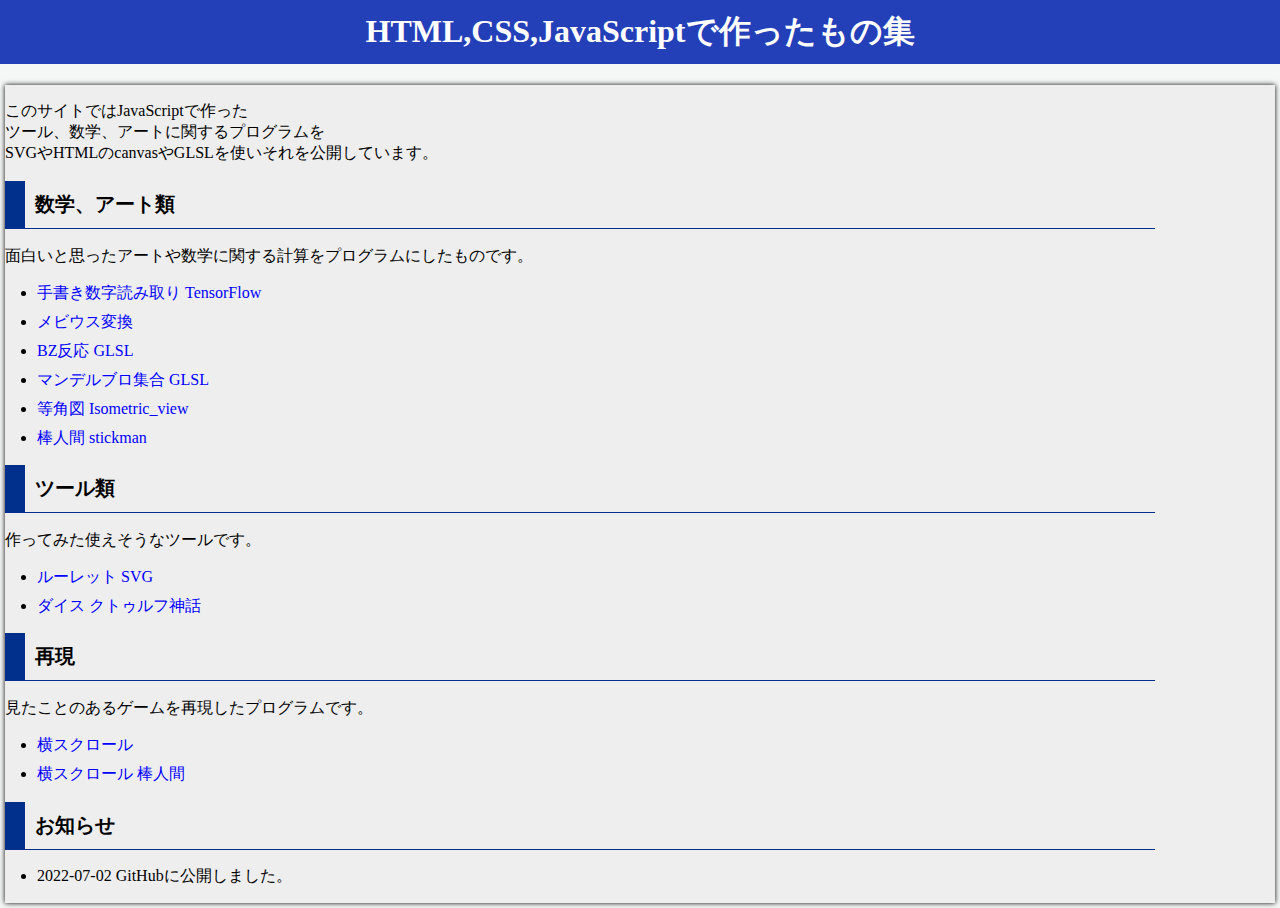
==== index.html @ 5c1e0553 "upload" ====
<!DOCTYPE html>
<html lang="ja">
<head>
<meta charset="utf-8">
<meta name="viewport" content="width=device-width, initial-scale=1">
<meta name="description" content="HTMLとJavaScriptで作ったプログラムを載せているサイト。">
<title>JavaScriptで作った趣味の作品 TOP</title>
<link type="text/css" rel="stylesheet" charset="UTF-8" href="css/main.css">
</head>
<body>
	<h1 class="bar">HTML,CSS,JavaScriptで作ったもの集</h1>
	<div class="content">
		<div class="maincontent">
			<p class="summary">このサイトではJavaScriptで作った<br>ツール、数学、アートに関するプログラムを<br>SVGやHTMLのcanvasやGLSLを使いそれを公開しています。</p>
			<h2>数学、アート類</h2>
			<p>面白いと思ったアートや数学に関する計算をプログラムにしたものです。</p>
			<ul>
				<li><a href="js/tensorflow-test/">手書き数字読み取り TensorFlow</a></li>
				<li><a href="js/Mobius/">メビウス変換</a></li>
				<li><a href="js/Belousov-Zhabotinsky-reaction/">BZ反応 GLSL</a></li>
				<li><a href="js/Mandelbrot-set/">マンデルブロ集合 GLSL</a></li>
				<li><a href="js/Isometric-view/">等角図 Isometric_view</a></li>
				<li><a href="js/stickman/">棒人間 stickman</a></li>
			</ul>
			<h2>ツール類</h2>
			<p>作ってみた使えそうなツールです。</p>
			<ul>
				<li><a href="js/roulette/">ルーレット SVG</a></li>
				<li><a href="js/dice/">ダイス クトゥルフ神話</a></li>
			</ul>
			<h2>再現</h2>
			<p>
			見たことのあるゲームを再現したプログラムです。
			</p>
			<ul>
				<li><a href="js/scroll-game/">横スクロール</a></li>
				<li><a href="js/scroll-game-stickman/">横スクロール 棒人間</a></li>
			</ul>
			<h2>お知らせ</h2>
			<ul>
				<li>2022-07-02 GitHubに公開しました。</li>
			</ul>
		</div>
		<div class="subcontent">
			
		</div>
	</div>
</body>
</html>
---- css/main.css ----
body{
	margin: 0;
	padding: 0;
	font-weight: 400;
	font-size: 100%;
	background-color: #f5f6f6;
}
h1,h2,h3,h4,h4,h5,h6{
    font-weight: 600;
    text-rendering: optimizeLegibility;
    word-wrap: break-word;
}
h1.bar{
	background-color: #2440b9;
	color: #fff;
	text-align: center;
	font-size: 2em;
	font-weight: bold;
	padding: 10px;
	margin-top: 0;
}
.content{
	display: flex;
	justify-content: space-between;
	margin: 5px;
	background-color: #eee;
	box-shadow: 0 0 5px #000;
}
.maincontent{
	flex: 1;
	min-width: 0;
}
.mainContent{
    display:flex;
    align-items: stretch;
    width: 100%;
    margin: 0;padding: 1em 2em 3em 2em;
    word-wrap: break-word;
}
.subcontent{
    width: 100px;
    padding: 0 0 0 20px;
}
.maincontent ul{
	margin-left: 0;
	margin-right: 0;
	padding: 0;
}
.maincontent li{
	margin-bottom: 0.5em;
	margin-left: 2em;
}
@media (max-width: 800px){
    .content {
        flex-direction: column;
    }
    .subcontent{
        display:block;
        width: auto;
        padding: 1em;
        border: 1px #888 solid;
    }
}
a:link {
    text-decoration: none;
    color: blue;
}
h2{
	padding: 10px;
	font-weight: bold;
	font-size: 125%;
	border-style: solid;
	border-width: 0 0 1px 20px;
	border-color: #00308b;
}
span.del{
	text-decoration-line: line-through;
	text-decoration-style:double;
	text-decoration-color: #000;
}
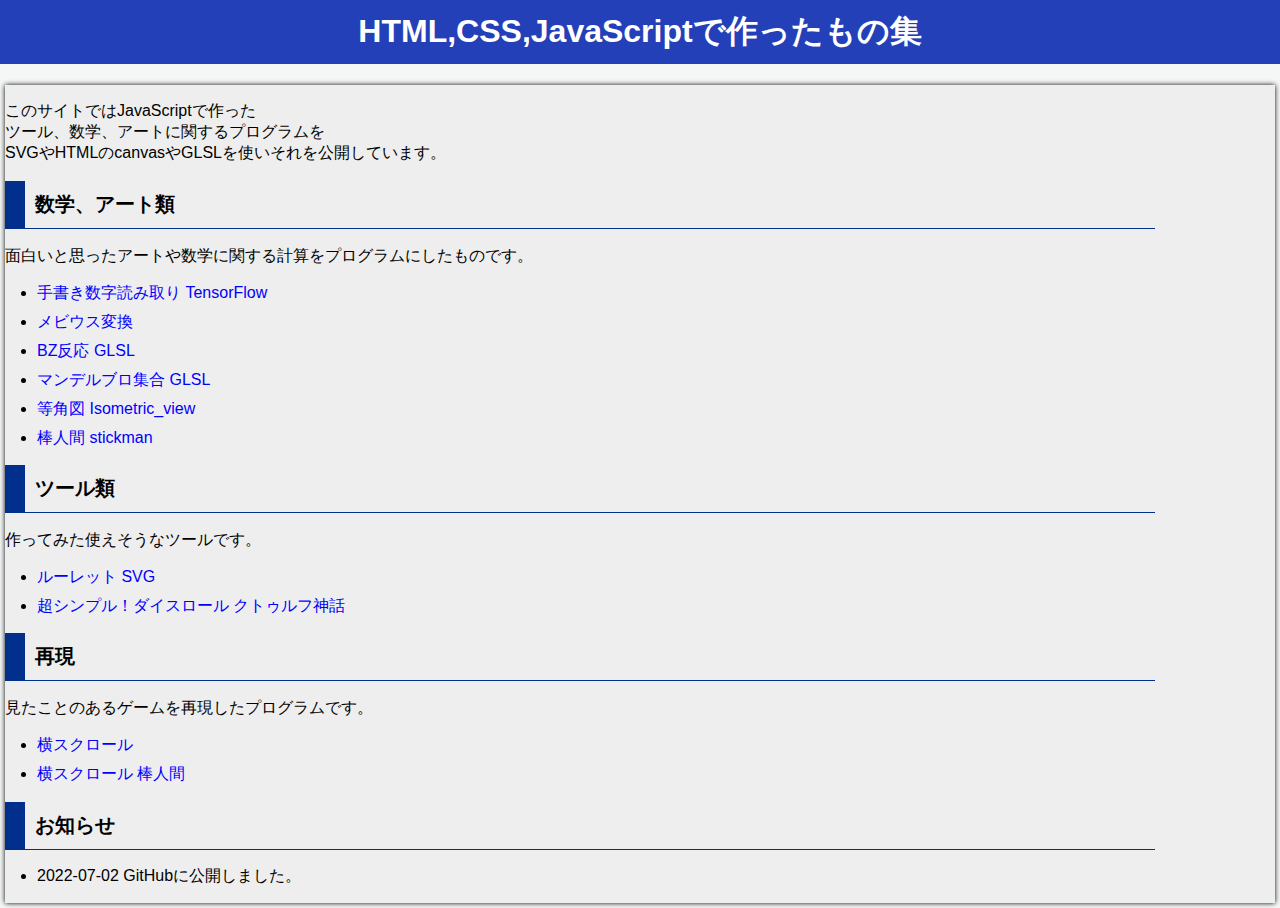
==== commit eb77ce9c: "少し変更" ====
--- a/index.html
+++ b/index.html
@@ -26,7 +26,7 @@
 			<p>作ってみた使えそうなツールです。</p>
 			<ul>
 				<li><a href="js/roulette/">ルーレット SVG</a></li>
-				<li><a href="js/dice/">ダイス クトゥルフ神話</a></li>
+				<li><a href="js/dice/">超シンプル！ダイスロール クトゥルフ神話</a></li>
 			</ul>
 			<h2>再現</h2>
 			<p>
--- a/css/main.css
+++ b/css/main.css
@@ -4,6 +4,7 @@
 	font-weight: 400;
 	font-size: 100%;
 	background-color: #f5f6f6;
+	font-family:'メイリオ', 'Meiryo','ＭＳ ゴシック','Hiragino Kaku Gothic ProN','ヒラギノ角ゴ ProN W3',sans-serif;
 }
 h1,h2,h3,h4,h4,h5,h6{
     font-weight: 600;
